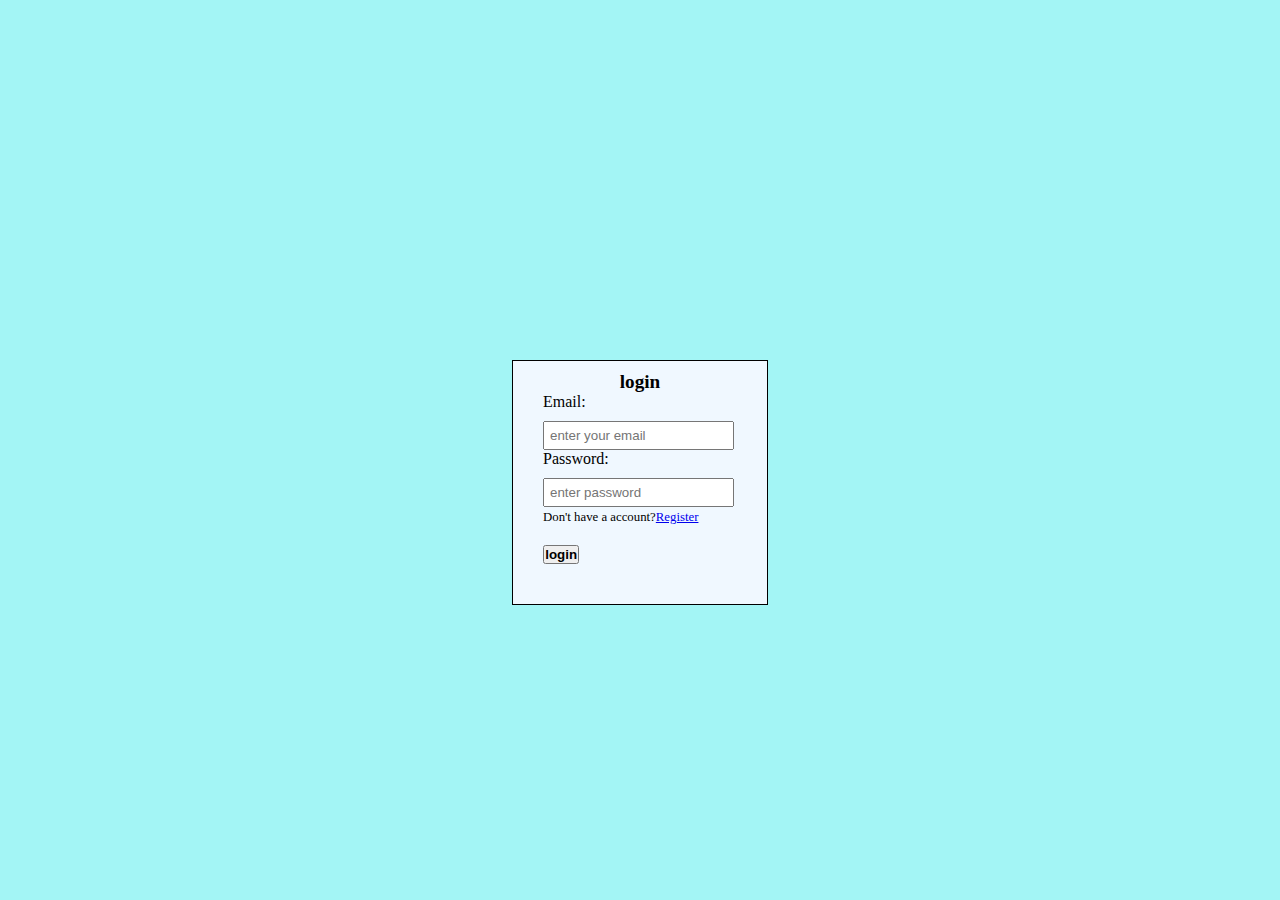
==== index.html @ a613ed26 "updates" ====
<!DOCTYPE html>
<html lang="en">
<head>
    <meta charset="UTF-8">
    <meta name="viewport" content="width=device-width, initial-scale=1.0">
    
    <title>Log-in</title>

    <link rel="stylesheet" href="style.css">
</head>
<body>
    <div id="wrapper">

        <div id="login-cont">
            <h1>login</h1>

      <form action="">
    <label for="email">Email:</label>
    <input id="email" type="email" placeholder="enter your email">
    <label for="password">Password:</label>
    <input id="password" type="password" placeholder="enter password">
</form>
<span>Don't have a account?<a href="./register.html">Register</a></span>
<button id="login-btn" >login</button>

        </div>




    </div>

    



<script src="app.js"></script>
</body>
</html>
---- style.css ----
*{
    margin: 0;
    padding: 0;
    box-sizing: border-box;
}


html,body{
    width: 100%;
    height: 100%;

    /* background-color: red; */
}

#wrapper{
    width: 100%;
    height: 100%;
    background-color: rgb(163, 245, 245);
    position: absolute;

}
#login-cont{

   width: 20vw;
   border:1px solid black;
   /* transform: translate(-50%,-50%);  */
   margin: 40vh 40vw;  
   background-color: aliceblue;
   padding: 10px 30px 40px 30px ;
   overflow: hidden;


}

#login-cont h1{
 text-align: center;
 font-size: 1.5vw;   

}
#login-cont button{

    margin-top: 20px;
    padding: 0.2px;
    font-weight: 600;
}
#login-cont input{
    margin-top: 10px;
    padding: 5px;
}
#login-cont span{
    font-size: 1vw;
}
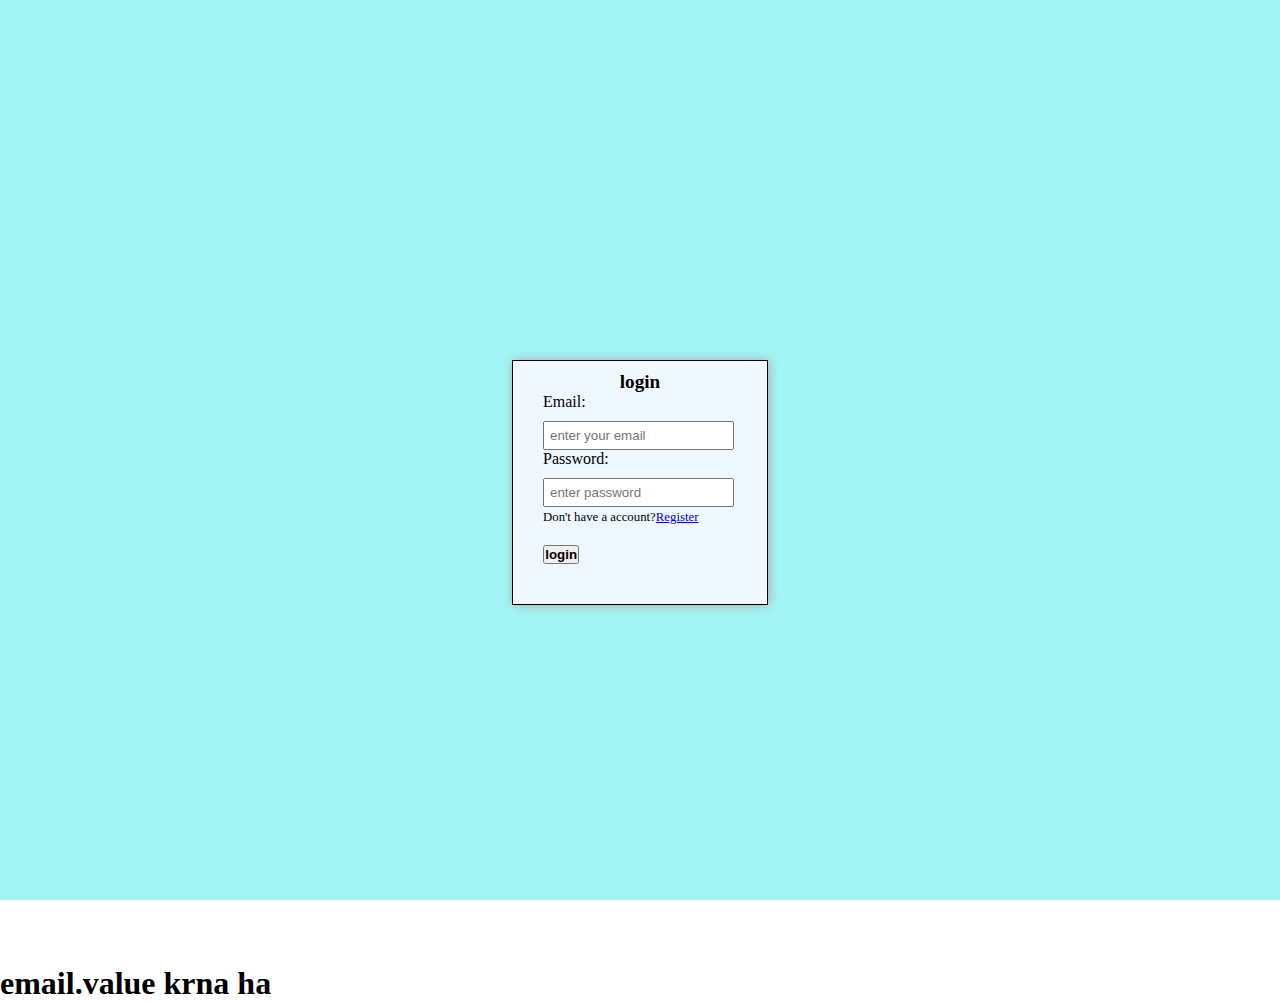
==== commit 829c3e14: "updates" ====
--- a/index.html
+++ b/index.html
@@ -27,6 +27,7 @@
 
 
 
+        <h1>email.value krna ha</h1>
 
     </div>
 
--- a/style.css
+++ b/style.css
@@ -27,6 +27,7 @@
    margin: 40vh 40vw;  
    background-color: aliceblue;
    padding: 10px 30px 40px 30px ;
+   box-shadow: 1px 0px 10px rgb(172, 169, 169);
    overflow: hidden;
 
 
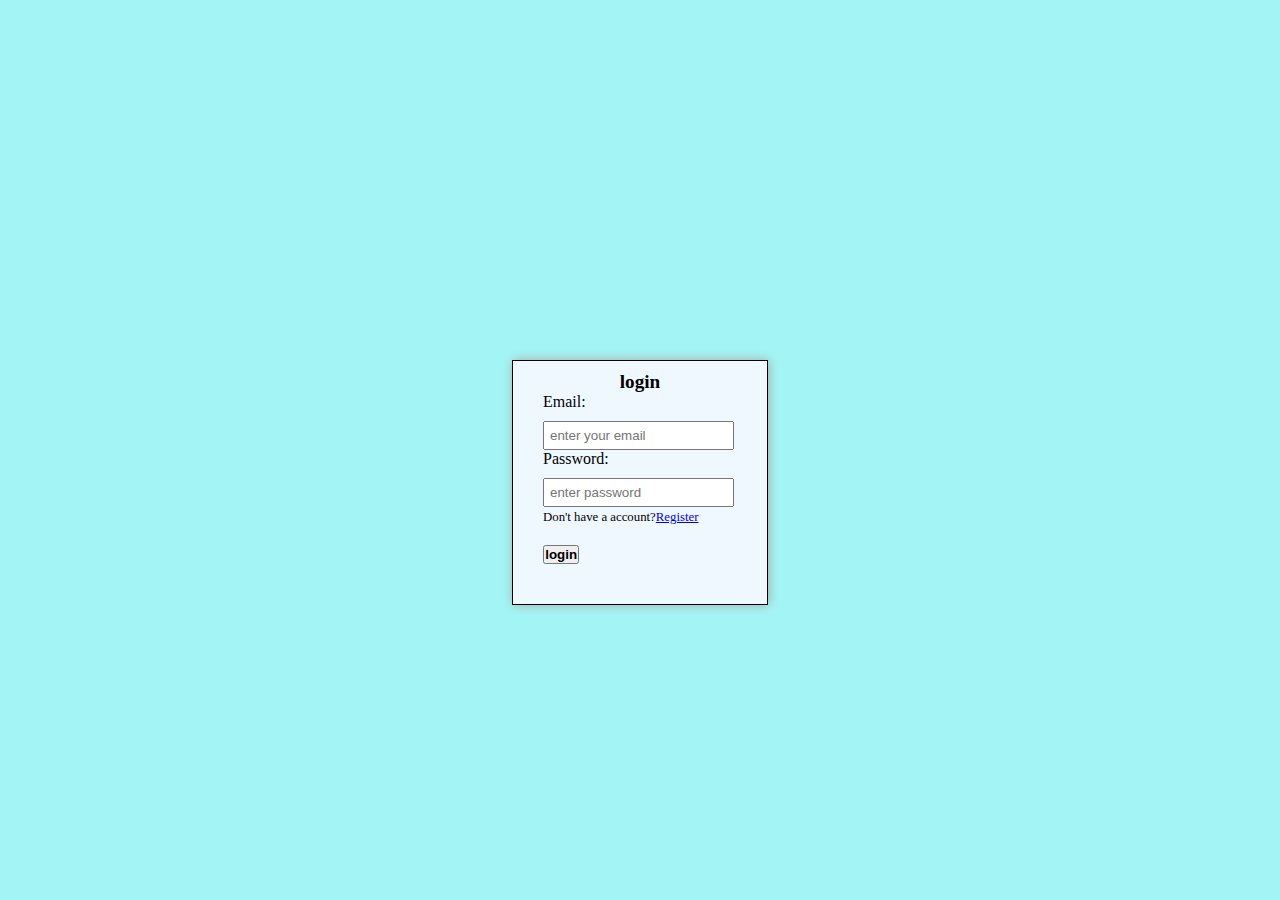
==== commit 1920778c: "updates" ====
--- a/index.html
+++ b/index.html
@@ -21,13 +21,12 @@
     <input id="password" type="password" placeholder="enter password">
 </form>
 <span>Don't have a account?<a href="./register.html">Register</a></span>
-<button id="login-btn" >login</button>
+<button id="login_btn" >login</button>
 
         </div>
 
 
 
-        <h1>email.value krna ha</h1>
 
     </div>
 
